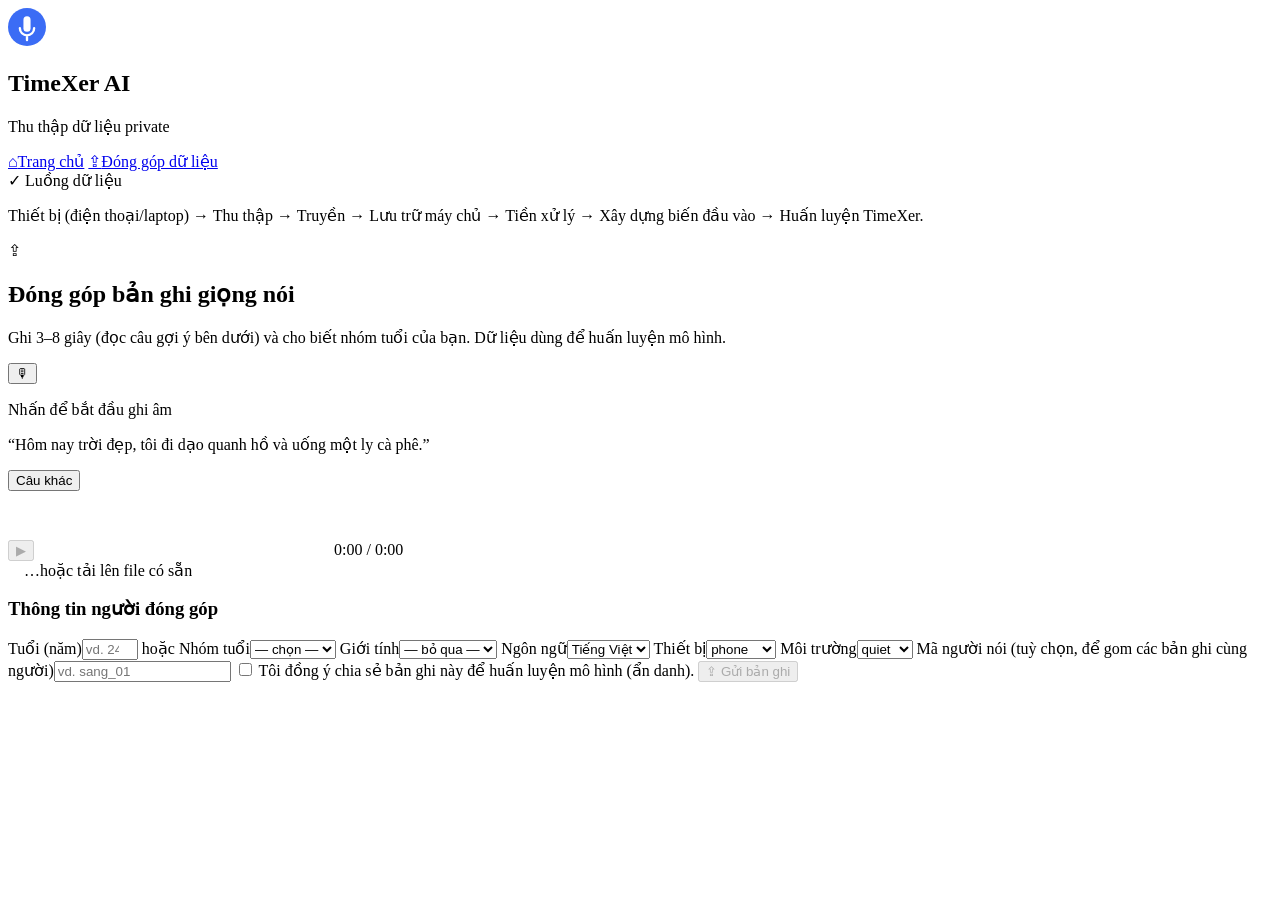
==== app/frontend/collect.html @ 5206b876 "TimeXer-DINOv3 voice age: DINOv3 endogenous encoder + prosody token, data pipeline (Common Voice see" ====
<!doctype html>
<html lang="vi">
<head>
  <meta charset="utf-8" />
  <meta name="viewport" content="width=device-width, initial-scale=1" />
  <title>TimeXer AI — Đóng góp dữ liệu giọng nói</title>
  <link rel="stylesheet" href="/static/styles.css" />
</head>
<body>
<div class="layout">
  <aside class="sidebar">
    <div class="brand"><div class="brand-logo"><svg viewBox="0 0 64 64" width="38" height="38"><circle cx="32" cy="32" r="32" fill="#3b6cf5"/><rect x="26" y="14" width="12" height="26" rx="6" fill="#fff"/><path d="M20 34a12 12 0 0 0 24 0M32 46v8" stroke="#fff" stroke-width="4" fill="none" stroke-linecap="round"/></svg></div></div>
    <h1 class="brand-title">TimeXer AI</h1>
    <p class="brand-sub">Thu thập dữ liệu private</p>
    <nav class="nav">
      <a href="/" class="nav-item"><span class="ico">⌂</span>Trang chủ</a>
      <a href="/collect" class="nav-item active"><span class="ico">⇪</span>Đóng góp dữ liệu</a>
    </nav>
    <div class="sidebar-foot">
      <div class="privacy">
        <div class="privacy-head"><span class="check">✓</span> Luồng dữ liệu</div>
        <p>Thiết bị (điện thoại/laptop) → Thu thập → Truyền → Lưu trữ máy chủ → Tiền xử lý → Xây dựng biến đầu vào → Huấn luyện TimeXer.</p>
      </div>
    </div>
  </aside>

  <main class="main">
    <header class="topbar">
      <div class="topbar-left">
        <div class="topbar-ico">⇪</div>
        <div><h2>Đóng góp bản ghi giọng nói</h2><p class="muted">Ghi 3–8 giây (đọc câu gợi ý bên dưới) và cho biết nhóm tuổi của bạn. Dữ liệu dùng để huấn luyện mô hình.</p></div>
      </div>
    </header>

    <div class="grid-2">
      <div class="card">
        <div class="mic-wrap"><button id="btn-record" class="mic-btn"><span class="mic-ico">🎙</span></button></div>
        <p class="mic-title" id="mic-title">Nhấn để bắt đầu ghi âm</p>
        <p class="muted center" id="sentence">“Hôm nay trời đẹp, tôi đi dạo quanh hồ và uống một ly cà phê.”</p>
        <p class="center"><button class="ghost-btn" id="btn-next">Câu khác</button></p>
        <div class="player"><button class="play-btn" id="btn-play" disabled>▶</button><canvas id="wave" class="wave-canvas" height="48"></canvas><span class="time" id="time">0:00 / 0:00</span></div>
        <label class="dropzone" style="padding:16px"><input type="file" id="file-input" accept="audio/*" hidden /><span class="dz-title">…hoặc tải lên file có sẵn</span></label>
      </div>

      <div class="card">
        <h3 class="card-title">Thông tin người đóng góp</h3>
        <form id="form" class="form">
          <label>Tuổi (năm)<input type="number" name="age" min="5" max="100" placeholder="vd. 24" /></label>
          <label>hoặc Nhóm tuổi<select name="age_group"><option value="">— chọn —</option><option>&lt;18</option><option>18-29</option><option>30-49</option><option>50-64</option><option>65+</option></select></label>
          <label>Giới tính<select name="gender"><option value="">— bỏ qua —</option><option value="male">Nam</option><option value="female">Nữ</option><option value="other">Khác</option></select></label>
          <label>Ngôn ngữ<select name="locale"><option value="vi">Tiếng Việt</option><option value="en">English</option><option value="other">Khác</option></select></label>
          <label>Thiết bị<select name="device"><option>phone</option><option>laptop</option><option>headset</option><option>other</option></select></label>
          <label>Môi trường<select name="environment"><option>quiet</option><option>office</option><option>street</option><option>noisy</option></select></label>
          <label class="full">Mã người nói (tuỳ chọn, để gom các bản ghi cùng người)<input name="speaker_id" placeholder="vd. sang_01" /></label>
          <label class="consent full"><input type="checkbox" name="consent" /> Tôi đồng ý chia sẻ bản ghi này để huấn luyện mô hình (ẩn danh).</label>
          <button class="primary-btn full" id="btn-submit" type="submit" disabled>⇪ Gửi bản ghi</button>
        </form>
        <p class="success" id="ok" hidden></p>
        <p class="error" id="error" hidden></p>
        <div class="stats" id="stats"></div>
      </div>
    </div>
  </main>
</div>
<script src="/static/audio-utils.js"></script>
<script>
(() => {
  const $ = s => document.querySelector(s);
  const SENTENCES = ['“Hôm nay trời đẹp, tôi đi dạo quanh hồ và uống một ly cà phê.”', '“Xin chào, tôi đang thử nghiệm hệ thống dự đoán độ tuổi bằng giọng nói.”', '“Buổi sáng tôi thường dậy sớm, tập thể dục rồi ăn sáng cùng gia đình.”', '“Mùa thu Hà Nội có hương hoa sữa và những con đường rợp lá vàng.”', '“Chúng tôi học về mạng nơ-ron, cơ chế chú ý và chuỗi thời gian.”'];
  let si = 0, current = null, audioEl = null, rec = null, chunks = [], t0 = 0, timer = null;
  $('#btn-next').onclick = () => { si = (si + 1) % SENTENCES.length; $('#sentence').textContent = SENTENCES[si]; };
  const fmt = s => `${Math.floor(s/60)}:${String(Math.floor(s%60)).padStart(2,'0')}`;
  async function setAudio(blob, name) {
    const dec = await AudioUtils.decodeToWav(blob);
    current = { wav: dec.wav, pcm: dec.pcm, duration: dec.duration, name };
    if (audioEl) audioEl.pause();
    audioEl = new Audio(URL.createObjectURL(dec.wav));
    audioEl.ontimeupdate = () => { AudioUtils.drawWaveform($('#wave'), dec.pcm, audioEl.currentTime / dec.duration); $('#time').textContent = `${fmt(audioEl.currentTime)} / ${fmt(dec.duration)}`; };
    AudioUtils.drawWaveform($('#wave'), dec.pcm); $('#time').textContent = `0:00 / ${fmt(dec.duration)}`;
    $('#btn-play').disabled = false; $('#btn-submit').disabled = false;
  }
  $('#btn-play').onclick = () => { if (!audioEl) return; audioEl.paused ? audioEl.play() : audioEl.pause(); };
  $('#file-input').onchange = e => e.target.files[0] && setAudio(e.target.files[0], e.target.files[0].name);
  $('#btn-record').onclick = async () => {
    if (rec && rec.state === 'recording') return rec.stop();
    const stream = await navigator.mediaDevices.getUserMedia({ audio: true });
    chunks = []; rec = new MediaRecorder(stream);
    rec.ondataavailable = e => chunks.push(e.data);
    rec.onstop = async () => { stream.getTracks().forEach(t => t.stop()); clearInterval(timer); $('#btn-record').classList.remove('recording'); await setAudio(new Blob(chunks, { type: rec.mimeType }), 'recording.wav'); $('#mic-title').textContent = 'Đã ghi — nhấn để ghi lại'; };
    rec.start(); t0 = Date.now(); $('#btn-record').classList.add('recording'); $('#mic-title').textContent = 'Đang ghi… nhấn để dừng';
    timer = setInterval(() => { if (Date.now() - t0 > 15000) rec.stop(); }, 200);
  };
  $('#form').onsubmit = async e => {
    e.preventDefault(); $('#ok').hidden = true; $('#error').hidden = true;
    if (!current) return;
    const fd = new FormData(e.target);
    fd.set('consent', e.target.consent.checked ? 'true' : 'false');
    fd.append('file', current.wav, current.name);
    fd.append('sentence', $('#sentence').textContent);
    const r = await fetch('/api/collect', { method: 'POST', body: fd });
    const j = await r.json();
    if (!r.ok) { $('#error').textContent = j.detail || 'Lỗi'; $('#error').hidden = false; return; }
    $('#ok').textContent = `Cảm ơn! Đã lưu bản ghi ${j.clip_id} (nhóm ${j.age_group}).`; $('#ok').hidden = false; loadStats();
  };
  async function loadStats() { const s = await (await fetch('/api/collect/stats')).json(); $('#stats').innerHTML = `<span class="chip">Tổng: ${s.total}</span>` + Object.entries(s.by_group).map(([g, n]) => `<span class="chip">${g}: ${n}</span>`).join(''); }
  AudioUtils.drawWaveform($('#wave'), null); loadStats();
})();
</script>
</body>
</html>
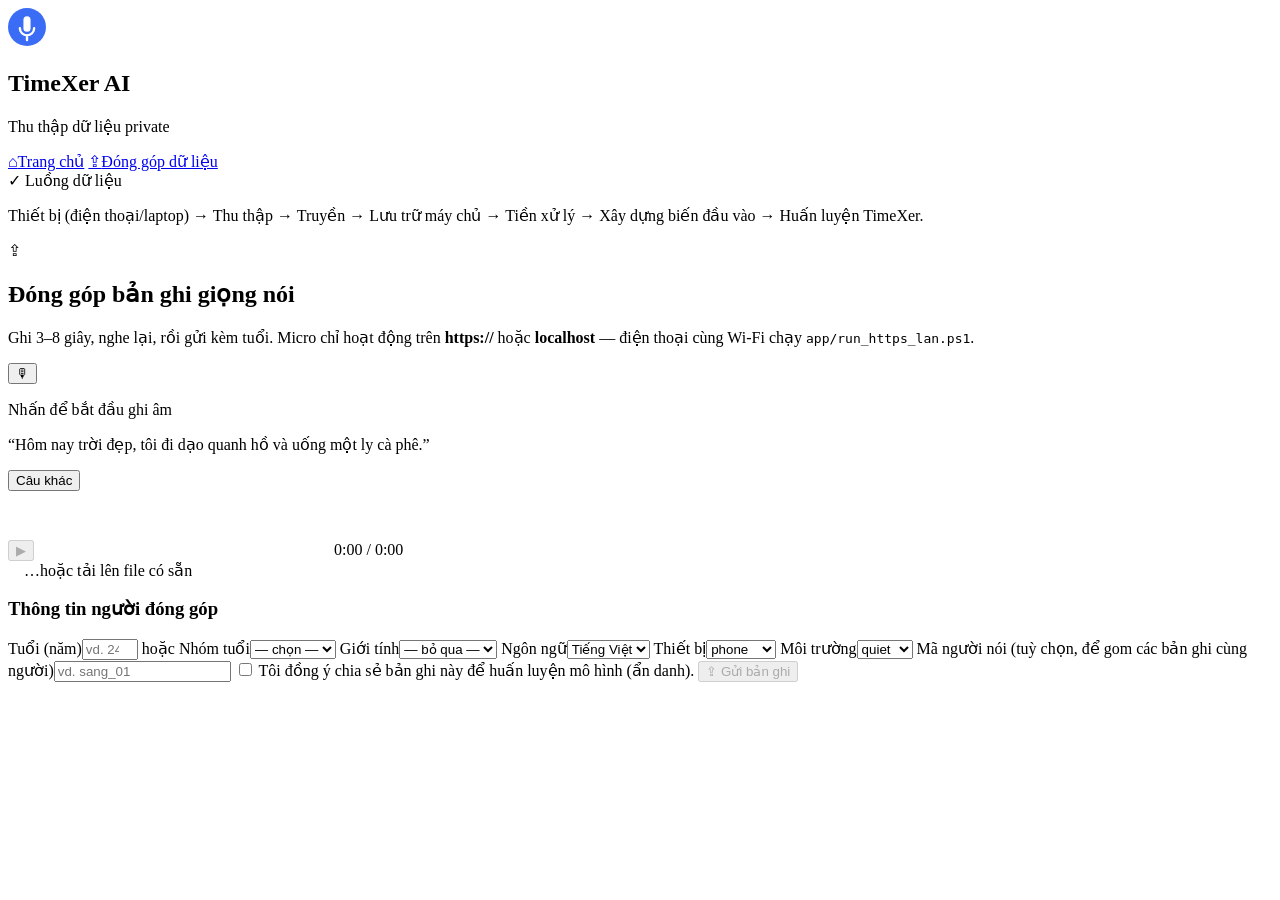
==== commit e2d901ee: "fix collect: robust mic errors, Safari-safe recording, reliable submit + age validation Co-authored-" ====
--- a/app/frontend/collect.html
+++ b/app/frontend/collect.html
@@ -28,7 +28,7 @@
     <header class="topbar">
       <div class="topbar-left">
         <div class="topbar-ico">⇪</div>
-        <div><h2>Đóng góp bản ghi giọng nói</h2><p class="muted">Ghi 3–8 giây (đọc câu gợi ý bên dưới) và cho biết nhóm tuổi của bạn. Dữ liệu dùng để huấn luyện mô hình.</p></div>
+        <div><h2>Đóng góp bản ghi giọng nói</h2><p class="muted">Ghi 3–8 giây, nghe lại, rồi gửi kèm tuổi. Micro chỉ hoạt động trên <b>https://</b> hoặc <b>localhost</b> — điện thoại cùng Wi‑Fi chạy <code>app/run_https_lan.ps1</code>.</p></div>
       </div>
     </header>
 
@@ -46,7 +46,7 @@
         <h3 class="card-title">Thông tin người đóng góp</h3>
         <form id="form" class="form">
           <label>Tuổi (năm)<input type="number" name="age" min="5" max="100" placeholder="vd. 24" /></label>
-          <label>hoặc Nhóm tuổi<select name="age_group"><option value="">— chọn —</option><option>&lt;18</option><option>18-29</option><option>30-49</option><option>50-64</option><option>65+</option></select></label>
+          <label>hoặc Nhóm tuổi<select name="age_group"><option value="">— chọn —</option><option value="&lt;18">&lt;18</option><option value="18-29">18-29</option><option value="30-49">30-49</option><option value="50-64">50-64</option><option value="65+">65+</option></select></label>
           <label>Giới tính<select name="gender"><option value="">— bỏ qua —</option><option value="male">Nam</option><option value="female">Nữ</option><option value="other">Khác</option></select></label>
           <label>Ngôn ngữ<select name="locale"><option value="vi">Tiếng Việt</option><option value="en">English</option><option value="other">Khác</option></select></label>
           <label>Thiết bị<select name="device"><option>phone</option><option>laptop</option><option>headset</option><option>other</option></select></label>
@@ -67,42 +67,132 @@
 (() => {
   const $ = s => document.querySelector(s);
   const SENTENCES = ['“Hôm nay trời đẹp, tôi đi dạo quanh hồ và uống một ly cà phê.”', '“Xin chào, tôi đang thử nghiệm hệ thống dự đoán độ tuổi bằng giọng nói.”', '“Buổi sáng tôi thường dậy sớm, tập thể dục rồi ăn sáng cùng gia đình.”', '“Mùa thu Hà Nội có hương hoa sữa và những con đường rợp lá vàng.”', '“Chúng tôi học về mạng nơ-ron, cơ chế chú ý và chuỗi thời gian.”'];
-  let si = 0, current = null, audioEl = null, rec = null, chunks = [], t0 = 0, timer = null;
+  let si = 0, current = null, audioEl = null, rec = null, chunks = [], t0 = 0, timer = null, stopping = false;
   $('#btn-next').onclick = () => { si = (si + 1) % SENTENCES.length; $('#sentence').textContent = SENTENCES[si]; };
   const fmt = s => `${Math.floor(s/60)}:${String(Math.floor(s%60)).padStart(2,'0')}`;
-  async function setAudio(blob, name) {
-    const dec = await AudioUtils.decodeToWav(blob);
-    current = { wav: dec.wav, pcm: dec.pcm, duration: dec.duration, name };
-    if (audioEl) audioEl.pause();
+  const showError = m => { $('#error').textContent = m; $('#error').hidden = false; $('#ok').hidden = true; };
+  const hideMsg = () => { $('#error').hidden = true; $('#ok').hidden = true; };
+  const fmtDetail = d => {
+    if (!d) return 'lỗi không rõ';
+    if (typeof d === 'string') return d;
+    if (Array.isArray(d)) return d.map(x => x.msg || JSON.stringify(x)).join('; ');
+    return d.msg || JSON.stringify(d);
+  };
+  const pickMime = () => ['audio/webm;codecs=opus', 'audio/webm', 'audio/mp4', 'audio/aac', 'audio/ogg;codecs=opus'].find(m => window.MediaRecorder && MediaRecorder.isTypeSupported(m)) || '';
+
+  const lanHttp = !window.isSecureContext && location.hostname !== 'localhost' && location.hostname !== '127.0.0.1';
+  const micAvailable = !!(navigator.mediaDevices && navigator.mediaDevices.getUserMedia && window.MediaRecorder) && !lanHttp;
+  if (lanHttp) {
+    $('#mic-title').textContent = 'Micro bị chặn trên HTTP — dùng HTTPS hoặc tải file';
+    showError(`Trình duyệt chặn micro vì trang mở qua http://${location.host}. Trên máy tính hãy mở http://localhost:7860/collect; trên điện thoại chạy app/run_https_lan.ps1 rồi mở https://<IP>:7860/collect (chấp nhận cảnh báo chứng chỉ). Hoặc ghi bằng app Ghi âm rồi tải file lên.`);
+  } else if (!micAvailable) {
+    $('#mic-title').textContent = 'Trình duyệt không hỗ trợ ghi âm';
+    showError('Hãy dùng "tải lên file có sẵn" (WAV/MP3/M4A).');
+  }
+
+  if (/Mobi|Android|iPhone|iPad/i.test(navigator.userAgent)) {
+    const dev = document.querySelector('select[name=device]');
+    if (dev && !dev.dataset.touched) dev.value = 'phone';
+  }
+  document.querySelector('select[name=device]').addEventListener('change', function () { this.dataset.touched = '1'; });
+
+  async function setAudio(blob) {
+    hideMsg();
+    let dec;
+    try { dec = await AudioUtils.decodeToWav(blob); }
+    catch (err) { showError('Không giải mã được âm thanh (' + (err.message || err) + '). Hãy ghi lại hoặc tải WAV/MP3/M4A.'); return false; }
+    if (dec.duration < 0.8) { showError(`Bản ghi quá ngắn (${dec.duration.toFixed(1)} s). Hãy nói 3–8 giây rồi mới dừng.`); return false; }
+    current = { wav: dec.wav, pcm: dec.pcm, duration: dec.duration };
+    if (audioEl) { audioEl.pause(); URL.revokeObjectURL(audioEl.src); }
     audioEl = new Audio(URL.createObjectURL(dec.wav));
     audioEl.ontimeupdate = () => { AudioUtils.drawWaveform($('#wave'), dec.pcm, audioEl.currentTime / dec.duration); $('#time').textContent = `${fmt(audioEl.currentTime)} / ${fmt(dec.duration)}`; };
+    audioEl.onplay = () => { $('#btn-play').textContent = '⏸'; };
+    audioEl.onpause = () => { $('#btn-play').textContent = '▶'; };
+    audioEl.onended = () => { $('#btn-play').textContent = '▶'; AudioUtils.drawWaveform($('#wave'), dec.pcm); $('#time').textContent = `0:00 / ${fmt(dec.duration)}`; };
     AudioUtils.drawWaveform($('#wave'), dec.pcm); $('#time').textContent = `0:00 / ${fmt(dec.duration)}`;
-    $('#btn-play').disabled = false; $('#btn-submit').disabled = false;
+    $('#btn-play').textContent = '▶'; $('#btn-play').disabled = false; $('#btn-submit').disabled = false;
+    $('#mic-title').textContent = 'Nghe lại bằng nút ▶ — ghi lại nếu chưa ưng, hoặc điền thông tin và gửi';
+    return true;
   }
   $('#btn-play').onclick = () => { if (!audioEl) return; audioEl.paused ? audioEl.play() : audioEl.pause(); };
-  $('#file-input').onchange = e => e.target.files[0] && setAudio(e.target.files[0], e.target.files[0].name);
+  $('#file-input').onchange = e => e.target.files[0] && setAudio(e.target.files[0]);
+
+  const MIC_ERRORS = {
+    NotAllowedError: 'Bạn đã từ chối quyền micro. Bấm biểu tượng ổ khoá/micro trên thanh địa chỉ → Cho phép, rồi thử lại.',
+    PermissionDeniedError: 'Bạn đã từ chối quyền micro. Bấm biểu tượng ổ khoá/micro trên thanh địa chỉ → Cho phép, rồi thử lại.',
+    NotFoundError: 'Không tìm thấy micro nào trên thiết bị.',
+    NotReadableError: 'Micro đang bị ứng dụng khác chiếm (Zoom/Teams/Ghi âm…). Đóng ứng dụng đó rồi thử lại.',
+    SecurityError: 'Trình duyệt chặn micro vì trang không chạy HTTPS. Mở localhost hoặc chạy app/run_https_lan.ps1.',
+    NotSupportedError: 'Trình duyệt này không hỗ trợ ghi âm. Hãy tải lên file có sẵn.',
+  };
+
+  function stopRec() {
+    if (!rec || rec.state !== 'recording' || stopping) return;
+    stopping = true;
+    try { rec.requestData && rec.requestData(); } catch (_) {}
+    try { rec.stop(); } catch (_) { stopping = false; }
+  }
+
   $('#btn-record').onclick = async () => {
-    if (rec && rec.state === 'recording') return rec.stop();
-    const stream = await navigator.mediaDevices.getUserMedia({ audio: true });
-    chunks = []; rec = new MediaRecorder(stream);
-    rec.ondataavailable = e => chunks.push(e.data);
-    rec.onstop = async () => { stream.getTracks().forEach(t => t.stop()); clearInterval(timer); $('#btn-record').classList.remove('recording'); await setAudio(new Blob(chunks, { type: rec.mimeType }), 'recording.wav'); $('#mic-title').textContent = 'Đã ghi — nhấn để ghi lại'; };
-    rec.start(); t0 = Date.now(); $('#btn-record').classList.add('recording'); $('#mic-title').textContent = 'Đang ghi… nhấn để dừng';
-    timer = setInterval(() => { if (Date.now() - t0 > 15000) rec.stop(); }, 200);
-  };
+    if (rec && rec.state === 'recording') { stopRec(); return; }
+    if (!micAvailable) { showError(lanHttp ? `Micro bị chặn trên http://${location.host}. Dùng localhost, HTTPS LAN, hoặc tải file.` : 'Trình duyệt không hỗ trợ ghi âm — hãy tải lên file.'); return; }
+    hideMsg();
+    let stream;
+    try { stream = await navigator.mediaDevices.getUserMedia({ audio: { echoCancellation: true, noiseSuppression: true } }); }
+    catch (err) { showError(MIC_ERRORS[err.name] || ('Không truy cập được micro: ' + (err.message || err.name))); return; }
+    chunks = []; stopping = false;
+    const mime = pickMime();
+    try { rec = mime ? new MediaRecorder(stream, { mimeType: mime }) : new MediaRecorder(stream); }
+    catch (err) { stream.getTracks().forEach(t => t.stop()); showError('Không khởi tạo được bộ ghi âm: ' + err.message); return; }
+    rec.ondataavailable = e => { if (e.data && e.data.size) chunks.push(e.data); };
+    rec.onerror = e => showError('Lỗi ghi âm: ' + (e.error ? e.error.message : 'không rõ'));
+    rec.onstop = async () => {
+      stream.getTracks().forEach(t => t.stop()); clearInterval(timer); stopping = false;
+      $('#btn-record').classList.remove('recording'); $('#mic-title').textContent = 'Đang xử lý bản ghi…';
+      if (!chunks.length) { showError('Không thu được dữ liệu — kiểm tra micro có bật và không bị tắt tiếng.'); $('#mic-title').textContent = 'Nhấn để bắt đầu ghi âm'; return; }
+      const ok = await setAudio(new Blob(chunks, { type: rec.mimeType || mime || 'audio/webm' }));
+      if (!ok) $('#mic-title').textContent = 'Nhấn để ghi lại';
+    };
+    try { rec.start(); }  // không dùng timeslice — Safari/iOS hay ra file rỗng nếu start(250)
+    catch (err) { stream.getTracks().forEach(t => t.stop()); showError('Không bắt đầu ghi được: ' + err.message); return; }
+    t0 = Date.now(); $('#btn-record').classList.add('recording'); $('#mic-title').textContent = 'Đang ghi… nhấn để dừng';
+    timer = setInterval(() => {
+      $('#mic-title').textContent = `Đang ghi… ${((Date.now() - t0) / 1000).toFixed(1)} s — nhấn để dừng`;
+      if (Date.now() - t0 > 15000) stopRec();
+    }, 200);
+  };
+
   $('#form').onsubmit = async e => {
-    e.preventDefault(); $('#ok').hidden = true; $('#error').hidden = true;
-    if (!current) return;
-    const fd = new FormData(e.target);
-    fd.set('consent', e.target.consent.checked ? 'true' : 'false');
-    fd.append('file', current.wav, current.name);
+    e.preventDefault(); hideMsg();
+    const f = e.target;
+    if (!current) { showError('Chưa có bản ghi — hãy ghi âm hoặc tải lên file trước.'); return; }
+    if (!String(f.age.value || '').trim() && !f.age_group.value) { showError('Hãy nhập tuổi hoặc chọn nhóm tuổi.'); f.age.focus(); return; }
+    if (!f.consent.checked) { showError('Hãy tích ô đồng ý chia sẻ bản ghi.'); return; }
+    const fd = new FormData();
+    fd.append('file', current.wav, 'recording.wav');
+    if (f.age.value) fd.append('age', String(f.age.value).trim());
+    if (f.age_group.value) fd.append('age_group', f.age_group.value);
+    fd.append('gender', f.gender.value || '');
+    fd.append('locale', f.locale.value || 'vi');
+    fd.append('device', f.device.value || 'unknown');
+    fd.append('environment', f.environment.value || 'unknown');
+    fd.append('speaker_id', (f.speaker_id.value || '').trim());
     fd.append('sentence', $('#sentence').textContent);
-    const r = await fetch('/api/collect', { method: 'POST', body: fd });
-    const j = await r.json();
-    if (!r.ok) { $('#error').textContent = j.detail || 'Lỗi'; $('#error').hidden = false; return; }
-    $('#ok').textContent = `Cảm ơn! Đã lưu bản ghi ${j.clip_id} (nhóm ${j.age_group}).`; $('#ok').hidden = false; loadStats();
-  };
-  async function loadStats() { const s = await (await fetch('/api/collect/stats')).json(); $('#stats').innerHTML = `<span class="chip">Tổng: ${s.total}</span>` + Object.entries(s.by_group).map(([g, n]) => `<span class="chip">${g}: ${n}</span>`).join(''); }
+    fd.append('consent', 'true');
+    const btn = $('#btn-submit'); btn.disabled = true; btn.textContent = 'Đang gửi…';
+    const dur = current.duration;
+    try {
+      const r = await fetch('/api/collect', { method: 'POST', body: fd });
+      const j = await r.json().catch(() => ({}));
+      if (!r.ok) { showError(`Không gửi được (${r.status}): ${fmtDetail(j.detail)}`); return; }
+      $('#ok').textContent = `Cảm ơn! Đã lưu ${j.clip_id} (nhóm ${j.age_group}, ${dur.toFixed(1)} s). Có thể ghi tiếp.`; $('#ok').hidden = false;
+      current = null; $('#btn-play').disabled = true; AudioUtils.drawWaveform($('#wave'), null); $('#time').textContent = '0:00 / 0:00';
+      $('#mic-title').textContent = 'Nhấn để ghi bản tiếp theo'; si = (si + 1) % SENTENCES.length; $('#sentence').textContent = SENTENCES[si];
+      loadStats();
+    } catch (err) { showError('Không kết nối được máy chủ: ' + err.message); }
+    finally { btn.textContent = '⇪ Gửi bản ghi'; btn.disabled = !current; }
+  };
+  async function loadStats() { try { const s = await (await fetch('/api/collect/stats')).json(); $('#stats').innerHTML = `<span class="chip">Tổng: ${s.total}</span>` + Object.entries(s.by_group).map(([g, n]) => `<span class="chip">${g}: ${n}</span>`).join(''); } catch (_) {} }
   AudioUtils.drawWaveform($('#wave'), null); loadStats();
 })();
 </script>
